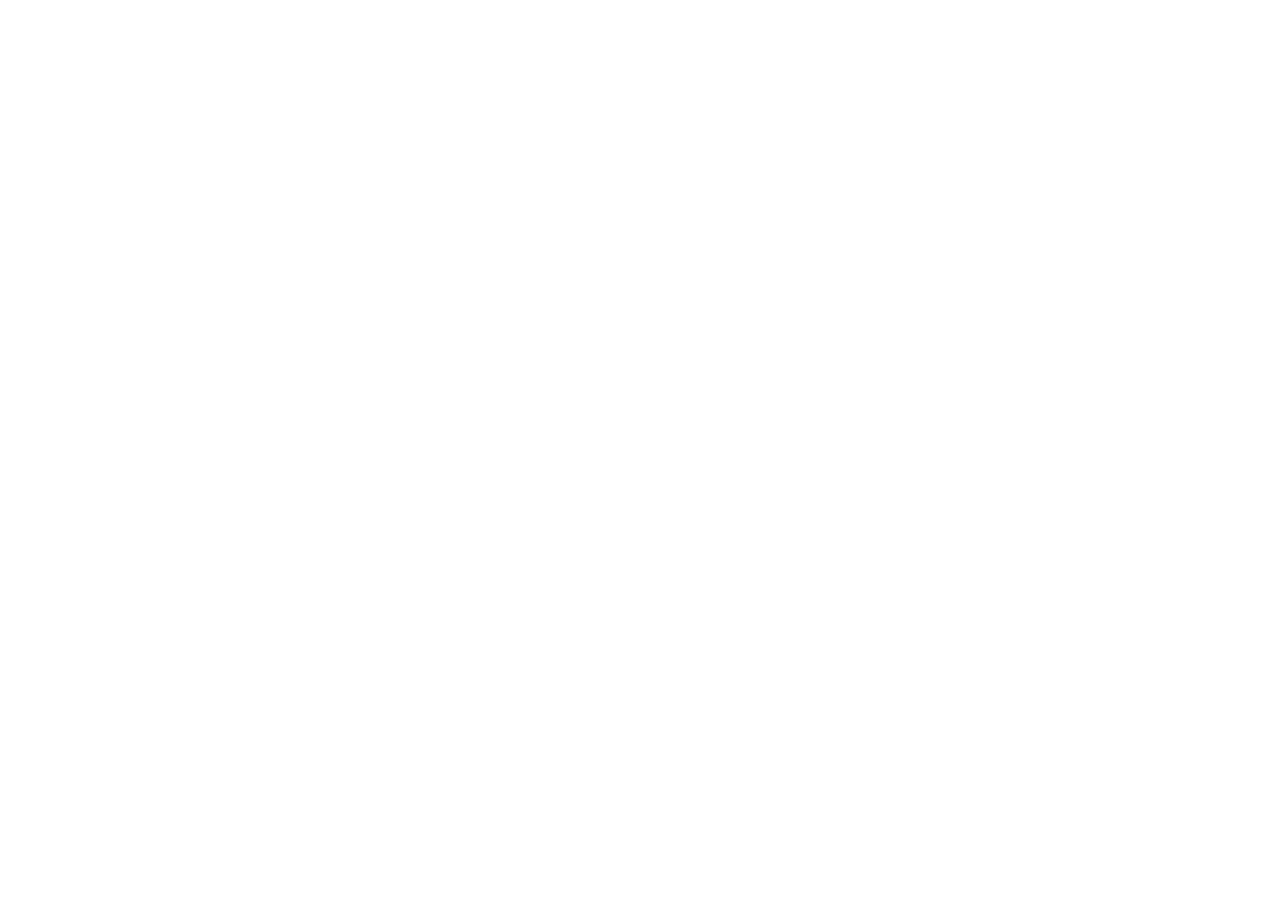
==== src/index.html @ 4ac1c5ff "Initial commit" ====
<!DOCTYPE html>
<html lang="en">
  <head>
    <meta charset="UTF-8" />
    <link rel="icon" type="image/svg+xml" href="/favicon.svg" />
    <meta name="viewport" content="width=device-width, initial-scale=1.0" />
    <title>Vanilla App Template</title>
    <link rel="stylesheet" href="./css/styles.css" />
  </head>
  <body>
    <load src="./partials/header.html" icon-path="img/sprite.svg#logo" />

    <main>
      <!-- Loads the specified .html file -->
      <load src="./partials/vite-promo.html" />
      <load src="./partials/badges.html" />
    </main>

    <load src="./partials/footer.html" />

    <script type="module" src="./main.js"></script>
  </body>
</html>
---- src/css/styles.css ----
/**
  |============================
  | include css partials with
  | default @import url()
  |============================
*/
/* Common styles */
@import url('./reset.css');
@import url('./base.css');
@import url('./container.css');
@import url('./animations.css');

/* Sections style */
@import url('./header.css');
@import url('./vite-promo.css');
@import url('./badges.css');
@import url('./back-link.css');
@import url('./footer.css');
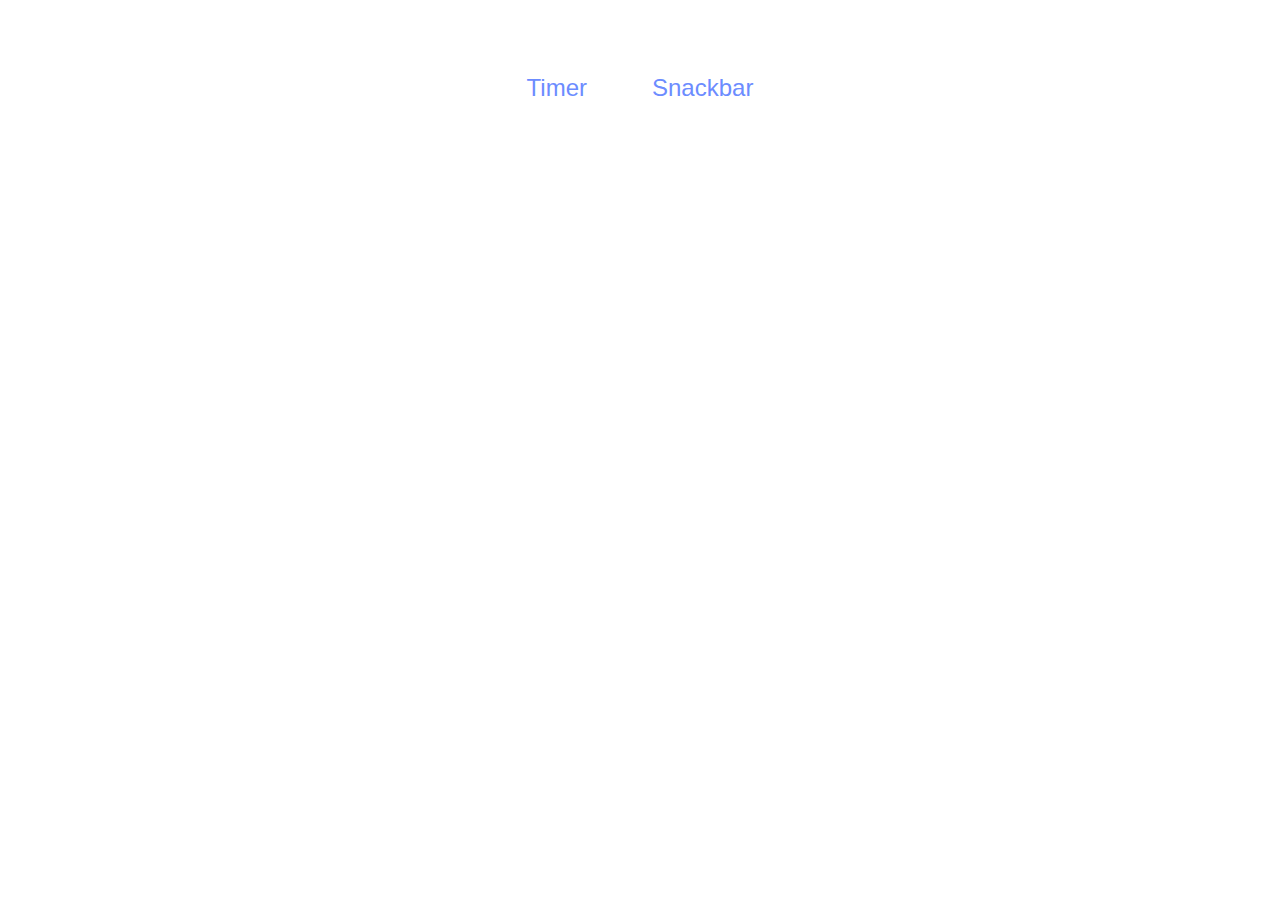
==== commit b77b8445: "settings" ====
--- a/src/index.html
+++ b/src/index.html
@@ -4,20 +4,25 @@
     <meta charset="UTF-8" />
     <link rel="icon" type="image/svg+xml" href="/favicon.svg" />
     <meta name="viewport" content="width=device-width, initial-scale=1.0" />
-    <title>Vanilla App Template</title>
+    <title>goit-js-hw-10</title>
     <link rel="stylesheet" href="./css/styles.css" />
   </head>
   <body>
-    <load src="./partials/header.html" icon-path="img/sprite.svg#logo" />
+    <ul class="header">
+      <li>
+        <a class="header-link" href="./1-timer.html">Timer</a>
+      </li>
+      <li>
+        <a class="header-link" href="./2-snackbar.html">Snackbar</a>
+      </li>
+    </ul>
+    <!-- <load src="./partials/header.html" icon-path="img/sprite.svg#logo" /> -->
 
     <main>
-      <!-- Loads the specified .html file -->
       <load src="./partials/vite-promo.html" />
-      <load src="./partials/badges.html" />
+      <!-- <load src="./partials/badges.html" /> -->
     </main>
 
-    <load src="./partials/footer.html" />
-
-    <script type="module" src="./main.js"></script>
+    <!-- <load src="./partials/footer.html" /> -->
   </body>
 </html>
